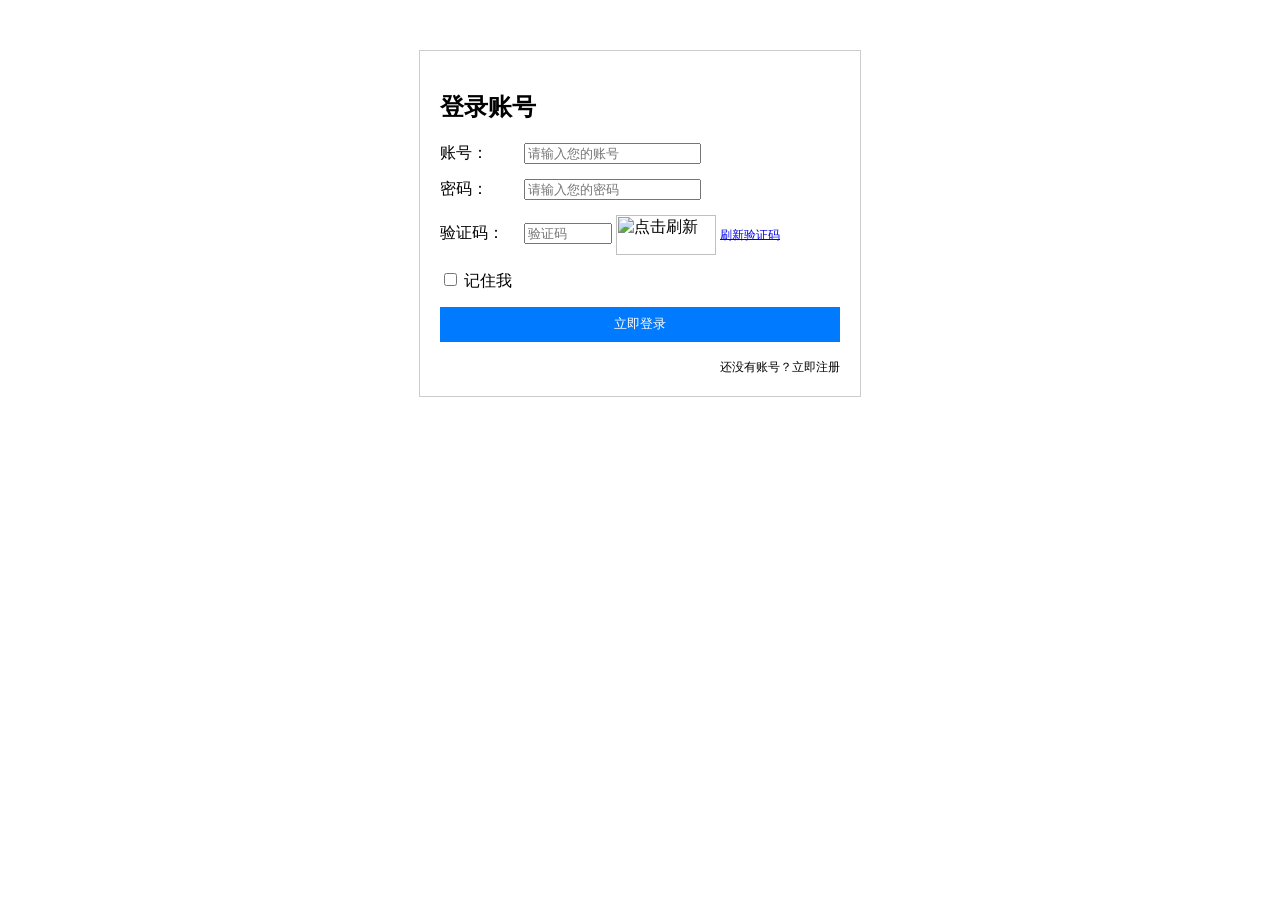
==== src/main/resources/templates/demo/site/login.html @ 5443bf78 "finish chap 2" ====
<!DOCTYPE html>
<html lang="en" xmlns:th="http://www.thymeleaf.org">
<head>
    <meta charset="UTF-8">
    <title>登录 - 牛客社区</title>
    <!-- 简单内联样式，为了美观一点点 -->
    <style>
        .error-msg { color: red; font-size: 14px; margin-left: 10px; }
        .form-group { margin-bottom: 15px; }
        label { display: inline-block; width: 80px; }
    </style>
</head>
<body>
<div style="margin: 50px auto; width: 400px; padding: 20px; border: 1px solid #ccc;">
    <h2>登录账号</h2>
    <form method="post" th:action="@{/login}">
        <!-- 账号 -->
        <div class="form-group">
            <label>账号：</label>
            <input type="text" name="username" th:value="${param.username}" placeholder="请输入您的账号" required>
            <span class="error-msg" th:text="${usernameMsg}"></span>
        </div>

        <!-- 密码 -->
        <div class="form-group">
            <label>密码：</label>
            <input type="password" name="password" placeholder="请输入您的密码" required>
            <span class="error-msg" th:text="${passwordMsg}"></span>
        </div>

        <!-- 验证码 -->
        <div class="form-group">
            <label>验证码：</label>
            <input type="text" name="code" style="width: 80px;" placeholder="验证码" required>
            <img th:src="@{/kaptcha}" id="kaptcha" style="width:100px;height:40px;vertical-align: middle; cursor: pointer;" title="点击刷新">
            <a href="javascript:refresh_kaptcha();" style="font-size: 12px;">刷新验证码</a>
            <span class="error-msg" th:text="${codeMsg}"></span>
        </div>

        <!-- 记住我 -->
        <div class="form-group">
            <input type="checkbox" name="rememberme" id="remember-me" th:checked="${param.rememberme}">
            <label for="remember-me" style="width: auto;">记住我</label>
        </div>

        <!-- 提交按钮 -->
        <div class="form-group">
            <button type="submit" style="width: 100%; height: 35px; background-color: #007bff; color: white; border: none; cursor: pointer;">立即登录</button>
        </div>

        <div style="text-align: right;">
            <a th:href="@{/register}" style="font-size: 12px;">还没有账号？立即注册</a>
        </div>
    </form>
</div>

<!-- 刷新验证码的脚本 -->
<script>
    function refresh_kaptcha() {
        var path = "[[@{/kaptcha}]]" + "?p=" + Math.random();
        document.getElementById("kaptcha").src = path;
    }
</script>
</body>
</html>
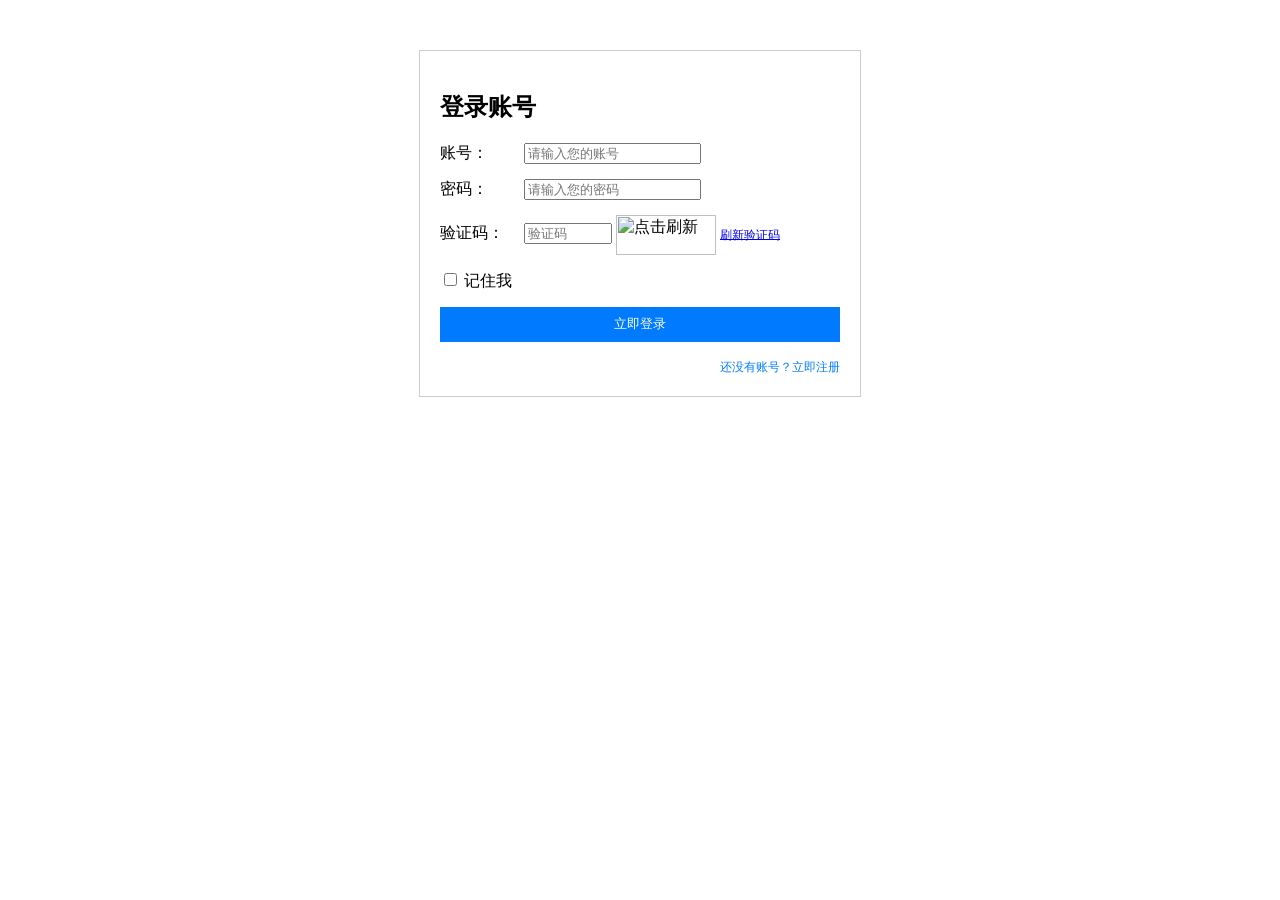
==== commit 3de23a24: "finished chap3." ====
--- a/src/main/resources/templates/demo/site/login.html
+++ b/src/main/resources/templates/demo/site/login.html
@@ -49,7 +49,7 @@
         </div>
 
         <div style="text-align: right;">
-            <a th:href="@{/register}" style="font-size: 12px;">还没有账号？立即注册</a>
+            <a th:href="@{/register}" style="font-size: 12px; color: #007bff;">还没有账号？立即注册</a>
         </div>
     </form>
 </div>
